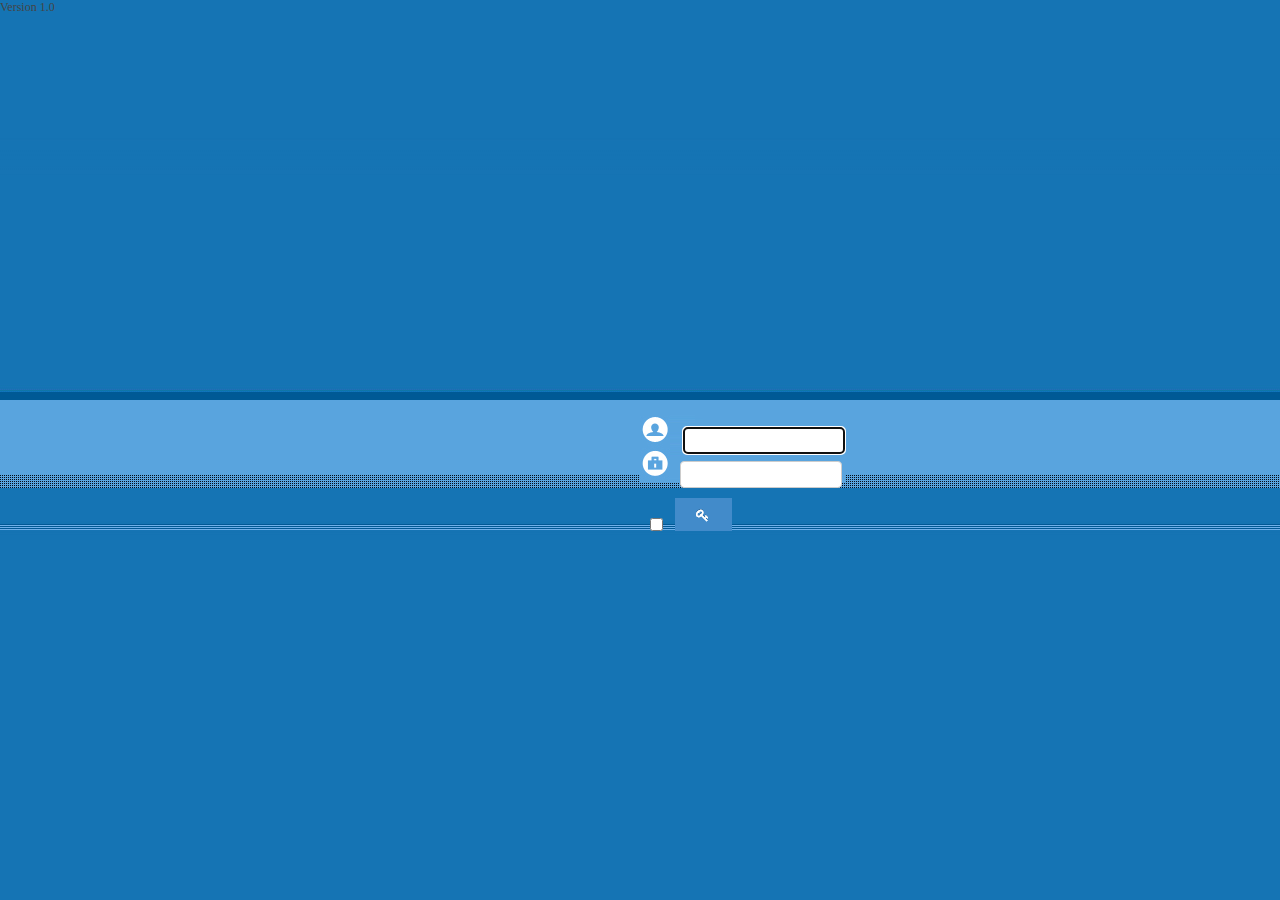
==== admin/src/main/webapp/pages/common/login.htm @ 125ad0c3 "init" ====
<!DOCTYPE html>
<html>
<head>
<script language= "javascript" src="../../scripts/cs/import.js"></script>
<script language= "javascript" src="login.js"></script>
</head>
<body id="login">
	<span class="Common_SystemName"></span>
	<span class="Common_Version">Version 1.0</span>
	<form id="signin" style="position:relative;">
		<span class="Common_PleaseInputLoginInfo"></span>
		<label class="Member_Username"></label>
		<input type="text" id="username" />
		<label class="Member_Password"></label>
		<input type="password" id="password" /><br/>
		<input type="checkbox" id="rememberme"/><span class="Common_RememberMe" style="position:absolute;top:255px;left:207px;"></span>
		<a class="Button_SignIn" id="Button_SignIn"></a>
		<div class="Common_Copyright" id="copyright"></div>
	</form>
	
</body>

</html>
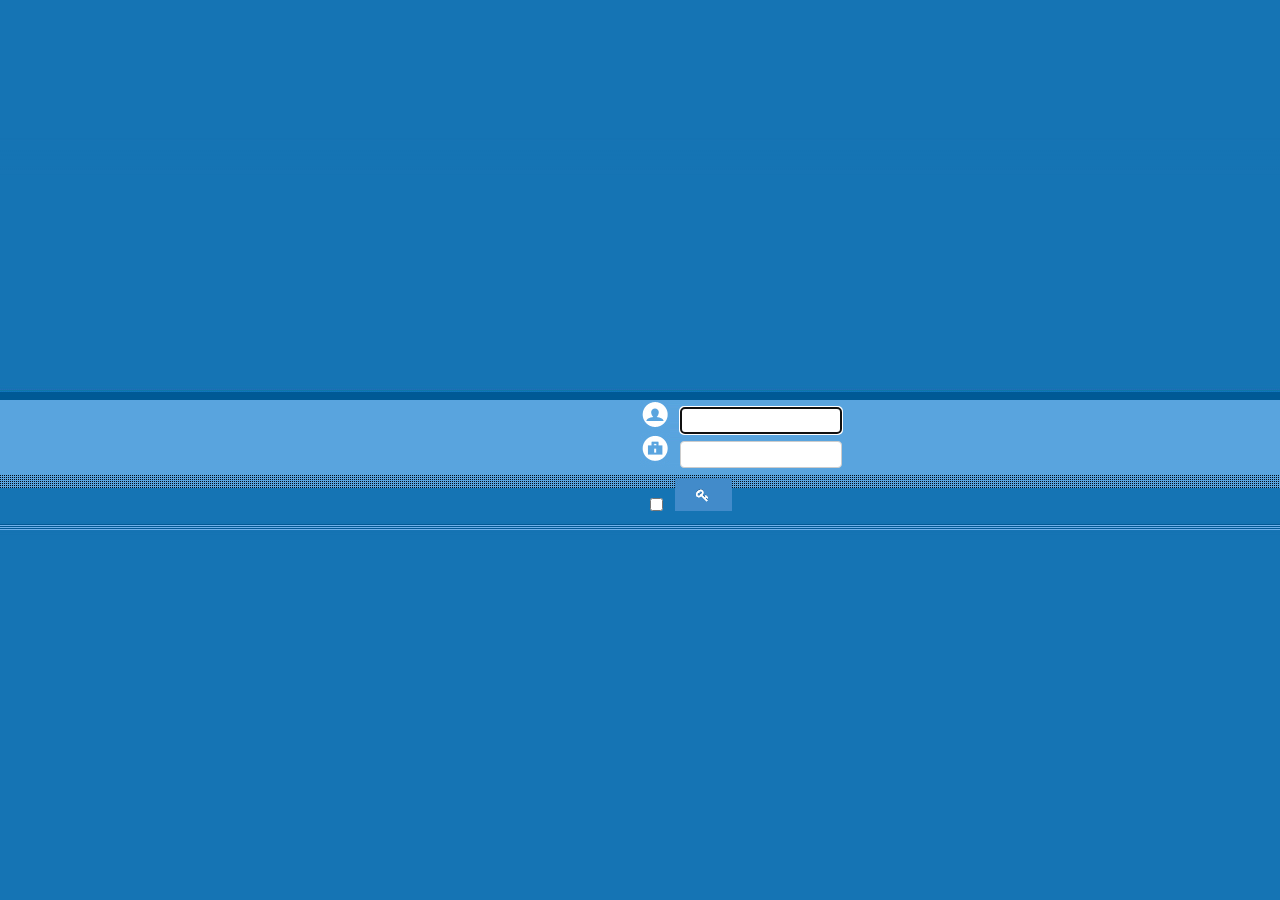
==== commit a9f1747a: "update" ====
--- a/admin/src/main/webapp/pages/common/login.htm
+++ b/admin/src/main/webapp/pages/common/login.htm
@@ -5,19 +5,11 @@
 <script language= "javascript" src="login.js"></script>
 </head>
 <body id="login">
-	<span class="Common_SystemName"></span>
-	<span class="Common_Version">Version 1.0</span>
-	<form id="signin" style="position:relative;">
-		<span class="Common_PleaseInputLoginInfo"></span>
-		<label class="Member_Username"></label>
+	<form id="signin"  >
 		<input type="text" id="username" />
-		<label class="Member_Password"></label>
 		<input type="password" id="password" /><br/>
-		<input type="checkbox" id="rememberme"/><span class="Common_RememberMe" style="position:absolute;top:255px;left:207px;"></span>
-		<a class="Button_SignIn" id="Button_SignIn"></a>
-		<div class="Common_Copyright" id="copyright"></div>
-	</form>
-	
+		<input type="checkbox" id="rememberme"/><span class="Common_RememberMe" ></span>
+		<a class="Button_SignIn" id="Button_SignIn"></a> 	
+	</form>	
 </body>
-
 </html>